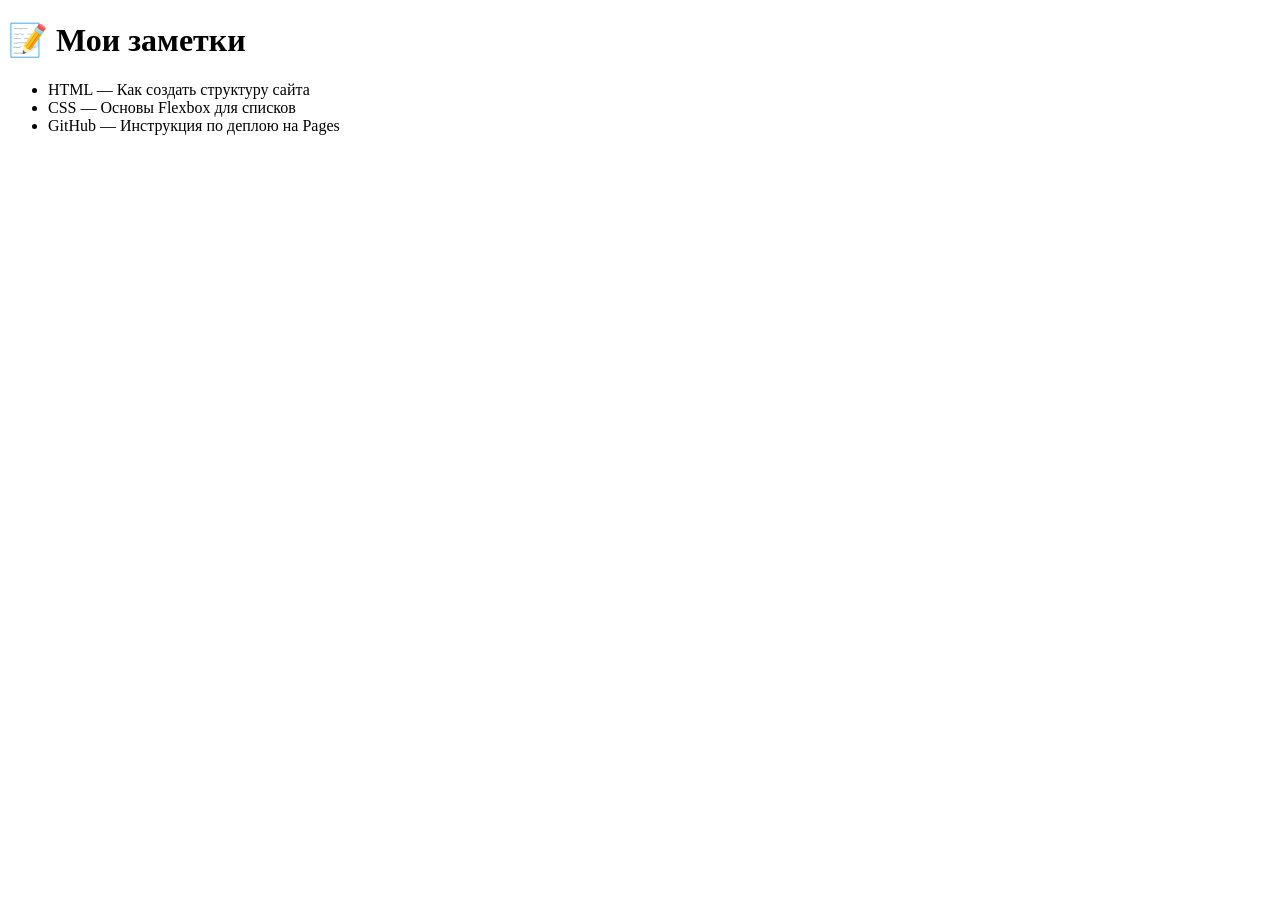
==== index.html @ 05c20088 "Update index.html" ====
<!DOCTYPE html>
<html lang="ru">
    
<head>
    <meta charset="UTF-8">
    <meta name="viewport" content="width=device-width, initial-scale=1.0">
    <link rel="stylesheet" href="./css/styles.css">
    <title>Мои заметки</title>
</head>
<body>

    <h1>📝 Мои заметки</h1>

    <ul class="notes-list">
        <!-- Пример заметки №1 -->
        <li class="note-item">
            <span class="tag">HTML</span>
            <span class="date"></span>
            <span class="title">— Как создать структуру сайта</span>
        </li>
        
        <!-- Пример заметки №2 -->
        <li class="note-item">
            <span class="tag">CSS</span>
            <span class="date"></span>
            <span class="title">— Основы Flexbox для списков</span>
        </li>

        <!-- Пример заметки №3 -->
        <li class="note-item">
            <span class="tag">GitHub</span>
            <span class="date"></span>
            <span class="title">— Инструкция по деплою на Pages</span>
        </li>
    </ul>

</body>
</html>
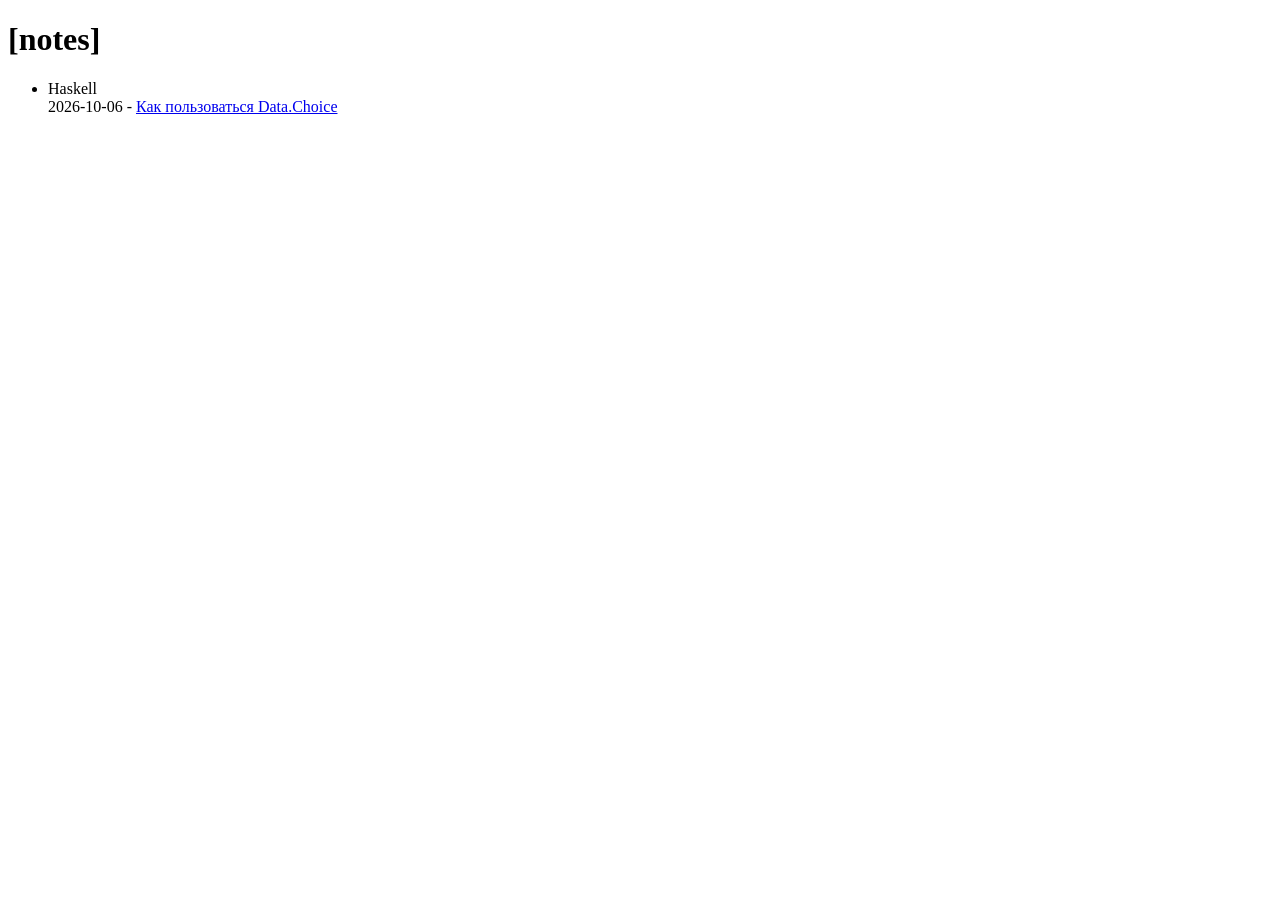
==== commit 36dcf93b: "Update index.html" ====
--- a/index.html
+++ b/index.html
@@ -9,28 +9,15 @@
 </head>
 <body>
 
-    <h1>📝 Мои заметки</h1>
+    <h1>[notes]</h1>
 
     <ul class="notes-list">
-        <!-- Пример заметки №1 -->
         <li class="note-item">
-            <span class="tag">HTML</span>
-            <span class="date"></span>
-            <span class="title">— Как создать структуру сайта</span>
-        </li>
-        
-        <!-- Пример заметки №2 -->
-        <li class="note-item">
-            <span class="tag">CSS</span>
-            <span class="date"></span>
-            <span class="title">— Основы Flexbox для списков</span>
-        </li>
-
-        <!-- Пример заметки №3 -->
-        <li class="note-item">
-            <span class="tag">GitHub</span>
-            <span class="date"></span>
-            <span class="title">— Инструкция по деплою на Pages</span>
+            <div class="tags-container">
+                <span class="tag">Haskell</span>
+            </div>
+            <span class="date">2026-10-06</span>
+            <span class="title">- <a href="posts/data_choice_usage.html">Как пользоваться Data.Choice</a></span>
         </li>
     </ul>
 
